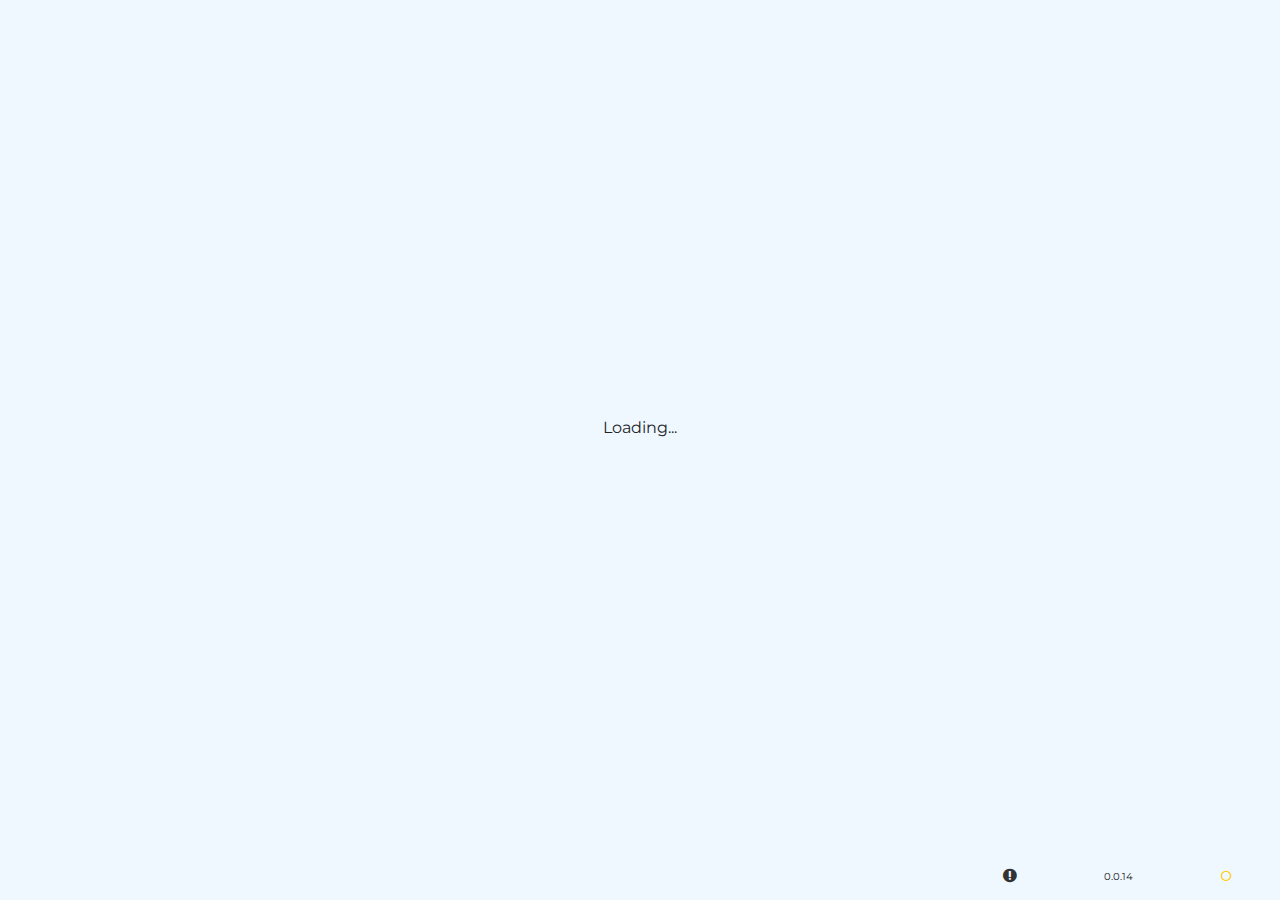
==== public/index.html @ fb3a2961 "- Got rid of unused buttonHomeHeader &  divSmallPadding classes - Fixed the Home button so that it i" ====
<!DOCTYPE html>
<html lang="en">
  <head>
      <title>daeflor checklist</title>
  
      <meta charset="utf-8">
      <meta name="viewport" content="width=device-width, initial-scale=1">
      <meta name="theme-color" content="#404040">
    
      <link rel="manifest" href="./manifest.json">
    
      <!-- Material Design icon font -->
      <link href="https://fonts.googleapis.com/icon?family=Material+Icons" rel="stylesheet">   
      <!--TODO Replace all FontAwesome icons with Material icons
          TODO Limit it to only download necessary icons, if possible
      -->

      <link href="https://fonts.googleapis.com/css?family=Montserrat&display=block" rel="stylesheet">

      <link rel='stylesheet' type='text/css' href='Libraries/font-awesome-4.7.0/css/font-awesome.min.css'>
      <link rel='stylesheet' type='text/css' href='Libraries/bootstrap.min.css'>
      <link rel='stylesheet' type='text/css' href='Styles/style_new.css?version=0.0.4'>

      <!-- update the version number as needed -->
      <script defer src="/__/firebase/6.2.4/firebase-app.js"></script>
      <!-- include only the Firebase features as you need -->
      <script defer src="/__/firebase/6.2.4/firebase-auth.js"></script>
      <!-- <script defer src="/__/firebase/6.2.4/firebase-database.js"></script>
      <script defer src="/__/firebase/6.2.4/firebase-messaging.js"></script>
      <script defer src="/__/firebase/6.2.4/firebase-storage.js"></script> -->
      <!-- initialize the SDK after all desired features are loaded -->
      <script defer src="/__/firebase/init.js"></script>

      <script src="https://cdn.firebase.com/libs/firebaseui/4.0.0/firebaseui.js"></script>
      <link type="text/css" rel="stylesheet" href="https://cdn.firebase.com/libs/firebaseui/4.0.0/firebaseui.css" />
    
      <script src='Libraries/jquery-3.2.1.slim.js'></script>
      <script src='Libraries/popper.min.js'></script>
      <script src='Libraries/bootstrap.min.js'></script>
    
      <script src='Scripts/Utilities/Utilities.js'></script>
      <script src='Scripts/Utilities/ChecklistUtilities.js'></script>
      <script src='Scripts/StandardTemplates.js'></script>
      <script src='Scripts/CustomTemplates.js'></script>
      <script src='Scripts/DebugUtilities.js'></script>
      <script src='Scripts/StorageManager.js'></script>
      <script src='Scripts/Model.js'></script>
      <script src='Scripts/View.js'></script>
      <script src='Scripts/ViewRenderer.js'></script>
      <script src='Scripts/ListController.js'></script>
      <script src='Scripts/AppController.js'></script>
  </head>
  <body>
    <div id='divChecklistBody'>

        <div id='divLoadingScreen'>
          Loading...
        </div>

      <div id='divAuthScreen' hidden='true'>
        <div id="firebaseui-auth-container"></div>
      </div>

      <div id='divHomeScreen' hidden='true'>
        <div class='divHeader' id='divHomeHeader'>
          <button id='buttonSignOut' type='button'>
            <i class="material-icons">exit_to_app</i>
          </button>     
          TraveLists
        </div>
        <div class='divListElements' id='divHomeScreenListElements'></div>
        <div class='newRow' id='newListRow'>
          <button class='buttonNewRow' id='buttonAddList' type='button'>
            <i class="material-icons iconNewRow">add_box</i>
          </button>                  
        </div>
      </div>  
    
      <div id='divListScreen' hidden='true'>
  
        <div class='container-fluid'>  <!--TODO Does this still need to be fluid and is it still necessary to use rows?-->
      
          <div class='row divHeader' id='divListHeader'>
            <div class='col-1'>
              <a id='buttonHome' type='button' href='#travel'> 
                <i class="material-icons">home</i>
              </a>  
            </div>
            <div class='col-4' id='headerCurrentListName'></div>
          </div>
    
        </div>
    
        <div>
          <div class='divListElements' id='divListScreenListElements'></div>
          <div class='newRow' id='newListItemRow'>
              <button class='buttonNewRow' id='buttonAddRow' type='button'>
                  <i class="material-icons iconNewRow">add_box</i>
              </button>
          </div>
        </div>  
  
      </div>
    
      <div id='divDebug' class='debug container-fluid'>
        <div class='row'>
          <button id='buttonTest' class='col-1' type='button' hidden='true'>
            <i class='fa fa-exclamation-circle'></i>
          </button>
          <div id='versionNumber' class='col-1' hidden='true'>
            version #
          </div>
          <button id='buttonDebug' class='col-1' type='button'>
            <i class='fa fa-genderless'></i>
          </button>
        </div>
      </div>
    
    </div>   
  </body>
</html>
---- public/Styles/style_new.css ----
/** General **/

html {
    height: 100%;
}

body {
    font-family: 'Montserrat',system-ui,sans-serif;

    background-color: aliceblue;

    height: 100%;
}

a, a:visited, a:hover {
    color: black;
}

textarea
{
    background-color: bisque;

    min-height: 30px;
    max-height: 30px;
} 

/* Most utlity buttons use the same backgroundcolor and border. Any exceptions set these options explicitly. */
button {
    padding-left: .75rem;
    padding-right: .75rem;
    padding-top: .5rem;
    padding-bottom: .5rem;

    /* border-left-width: 3px; */
    border-right-width: 2px;
    /* border-top-width: 3px; */
    border-bottom-width: 2px;

    border-style: outset;

    border-radius: .25rem;

    background-color: #EFDEB4;

    line-height: 1.25;

    white-space: nowrap; 
    overflow: hidden;
    text-overflow: ellipsis;
}

/** Bootstrap **/

/*TODO would be nice to be able to affect different popover bodies separately*/
.popover-body {
    padding-left: 2px;
    padding-right: 2px;
    padding-top: 2px;
    padding-bottom: 2px;  

    background-color: #E7F3FF;
}

/* Due to some weird Bootstrap behavior, need to use a class that contains 'popover' but isn't exactly 'popover' for buttons within the popover. Otherwise the popover disappears when the buttons are selected.*/ 
.popoverElement {}

.collapsing {
    transition: height .1s;
}

/** Header Rows **/

/* TODO Border Width is stated explicitly more than seems necessary throughout this stylesheet. */
.divHeader {
    /* border-left-width: 0px;
    border-right-width: 0px;
    border-top-width: 2px; */

    border-bottom-width: 1px;
    border-bottom-style: outset;
    border-bottom-color: white;

    align-items: center;

    /*TODO This probably shouldn't be absolute*/
    height: 45px; 

    background-color: #333333;
    
    color: white;
    text-shadow: 1px 1px 10px black;
}

#divHomeHeader {
    padding-left: 25px;

    display: flex;
    flex-direction: row;
    justify-content: left;

    font-size: 1.1rem;
}

#buttonHome {
    /* padding-left: 6px;
    padding-top: 6px; */
    
    background-color:inherit;

    color:white;

    -webkit-appearance: none;

    display: flex;
}  /*TODO Unclear why, as a class ruleset, this doesn't take precedence over the 'a' style ruleset, 
    but once the app navigation flow is updated and uses 'buttons' instead of 'a' tags, 
    it should no longer be an issue. */

#buttonSignOut {
    padding-top: 3px;
    padding-bottom: 0px;
    
    background-color:inherit;

    color:white;

    border-width: 0px;
}

#headerCurrentListName {
    padding-left: 10px;
    padding-right: 0px;
    padding-top: 5px;
    padding-bottom: 0px; 
    
    white-space: nowrap; 
    overflow: hidden;
    text-overflow: ellipsis;
}

.divQuantityHeader {
    padding-left: 0px;
    padding-right: 0px;
    padding-top: 0px;
    padding-bottom: 0px;    

    /* background-color: lavenderblush; */
    background-color: inherit;

    text-align: center;

    font-size: .9rem;
}

/** Item & List Rows **/

#divChecklistBody {
    height: 100%;
}

.divItemRow {
    border-left-width: 0px;
    border-right-width: 0px;
    border-top-width: 1px;
    border-bottom-width: 1px;

    border-color: black;
    border-style: solid;

    background-color: inherit;

    align-items: center;
    justify-content: center;
}

.divItemName {
    padding-left: 6px;
    padding-right: 6px;
    padding-top: 6px;
    padding-bottom: 6px;  
}

/*TODO This should be renamed and re-organized*/
.divListToggleName {
    margin-top: 10px;
    margin-bottom: 10px;
}

.buttonNameToggle {
    padding-left: 5px;
    padding-right: 1px;
    padding-top: 1px;
    padding-bottom: 1px;  

    /* border-color: #4d4d4d; */
    
    text-align: left;
   
    width: 100%;
    height: 30px;

    font-size: 0.9rem;
}

.buttonListToggle {
    border-left-width: 0px;
    border-right-width: 2px;
    border-top-width: 0px;
    border-bottom-width: 2px;
    
    border-style: inset;

    background-color: aliceblue;
}

.buttonListItemToggle {     
    border-left-width: 1px;
    border-right-width: 3px;
    border-top-width: 1px;
    border-bottom-width: 3px;

    border-style: solid;

    background-color: #edf7f7;
}

/** Quantity Toggles **/

.buttonQuantity {
    padding-left: 0.25rem;
    padding-right: 0.25rem;
    padding-top: 0.25rem;
    padding-bottom: 0.25rem;

    border-width: 1px;
    border-style: ridge;
    border-color: #EFDEB4;

    /* background-color: burlywood; */
    background-color: #EFDEB4;

    text-align: center;
    line-height: normal;

    color: black;

    display: inline-block;
    width: 50%; 

    /* Setting overflow: hidden causes the position of the element to move slightly, which causes more issues in this case than is worth it.
    /* white-space: nowrap; 
    overflow: hidden;
    text-overflow: ellipsis; */
}

.buttonClear {
    padding-left: 8px;
    padding-right: 8px;
    padding-top: 8px;
    padding-bottom: 8px;  
    
    margin: 2px;
}

/** Settings Views **/

.divSettingsWrapper {
    padding-left: 5px;
    padding-right: 5px;
    padding-top: 5px;
    padding-bottom: 5px;  
    
    border-left-width: 0px;
    border-right-width: 0px;
    border-top-width: 1px;
    border-bottom-width: 0px; 
    
    border-color: black;
    border-style: solid;
}

.divSettingsWrapperRow {
    margin-right: 0px;
}

.divListSettingsWrapperRow {
    justify-content: center;
}

.divEditName {
    padding-left: 25px;
    
    display: flex;
    align-items: center; 
} 

/** Home Screen **/

.buttonNavigateToList {
    padding-left: 8px;
    padding-right: 8px;
    padding-top: 4px;
    padding-bottom: 4px;   

    border-left-width: 0px;
    border-top-width: 0px;
    
    /*background-color: #EFDEB4; /* rgb(248, 242, 227) is also good */
}

/** New List/Row Section **/

/* The New Item button might be better left centered with a light background */
.newRow {
    /* padding-left: 20px;
    padding-right: 4px; */
    padding-top: 8px;
    padding-bottom: 8px;  

    border-left-width: 0px;
    border-right-width: 0px;
    border-top-width: 1px;
    border-bottom-width: 1px;

    border-color: black;
    border-style: solid;

    background-color: #333333;

    display: flex;
    justify-content: center;
    margin-left: -15px;

    height: 45px;
}

/** Experimental & In Progress **/

.divListToggleWrapper {
    margin-right: 0px;
    margin-left: 0px;
}

.toggleQuantityHeader {
    /* padding-left: 8px;
    padding-right: 8px; */
    padding-top: 3px;
    /* padding-bottom: 3px;   */

    border-left-width: 0px;
    border-right-width: 0px;
    border-top-width: 0px;
    border-bottom-width: 1px;

    border-color: white;
    border-style: outset;
    border-radius: .25rem;

    display: inline-block;
    width:65%;
    height:100%;
}

.toggleSmallIcon {
    padding-top: 8px;
    padding-bottom: 0px;
}

.iconHeader {
    color:white;
}

.iconNewRow {
    color:#333333;
    background-color: white;
    border-radius: 5px;
    font-size: 18px;
}

.divListItemModifier {
    padding-left: 0px;
    padding-right: 0px;
    
    text-align: center;
    line-height: normal;
}

.divListElements {
    /* overflow-y: 'hidden'; */
    overflow: scroll;
    /* max-height: 86.25vh; Temporarily lowering this value for the new (but likely TEMP) debug row. */ 
    max-height: 81.75vh;
    /* max-height: 77.5vh; */
    /* width: 100%;   */
    /* white-space: nowrap; */
}

.buttonNewRow {
    padding-left: 6px;
    padding-right: 6px;
    padding-top: 0px;
    padding-bottom: 0px;  

    border-left-width: 0px;
    border-right-width: 0px;
    border-top-width: 0px;
    border-bottom-width: 1px;
    border-color: white;
    
    background-color:inherit;

    display: flex;
    flex-direction: column;
    justify-content: center;
}

.debug {
    padding-left: 0px;
    padding-right: 0px;
    padding-top: 0px;
    padding-bottom: 0px;  

    height: 30px;

    /* text-align: right; */
    /* justify-content: right; */
}

.debug .row {
    justify-content: flex-end;
    margin-right: 0px;

    height: 100%;
}

#versionNumber {
    padding: inherit;

    font-size: .6rem;

    align-self: center;

    text-align: center;
}

.debug button {
    /* padding: inherit; */
    padding-left: 0px;
    padding-right: 0px;
    padding-top: 0px;
    padding-bottom: 3px;

    border-left-width: 0px;
    border-right-width: 0px;
    border-top-width: 0px;
    border-bottom-width: 0px;

    background-color:inherit;

    color: green;

    /* align-self: center; */
}

#buttonTest {
    color: #333333;
}

.disallowBrowserRefresh {
    overscroll-behavior-y: contain;
}

#divLoadingScreen {
    display: flex;
    flex-direction: column;
    height: 95%;

    text-align: center;

    justify-content: center;
}

#divDebug {
    display: flex;
    flex-direction: column;
    height: 5%;
}

#divAuthScreen {
    display: flex;
    flex-direction: column;
    height: 95%;

    justify-content: center;
}

#firebaseui-auth-container > .firebaseui-id-page-callback {
    background-color: aliceblue;
    min-height: 0;

    display: flex;
    flex-direction: column;
    width: 50%;

    justify-content: center;
}

#firebaseui-auth-container .firebaseui-callback-indicator-container {
    height: 0;
}
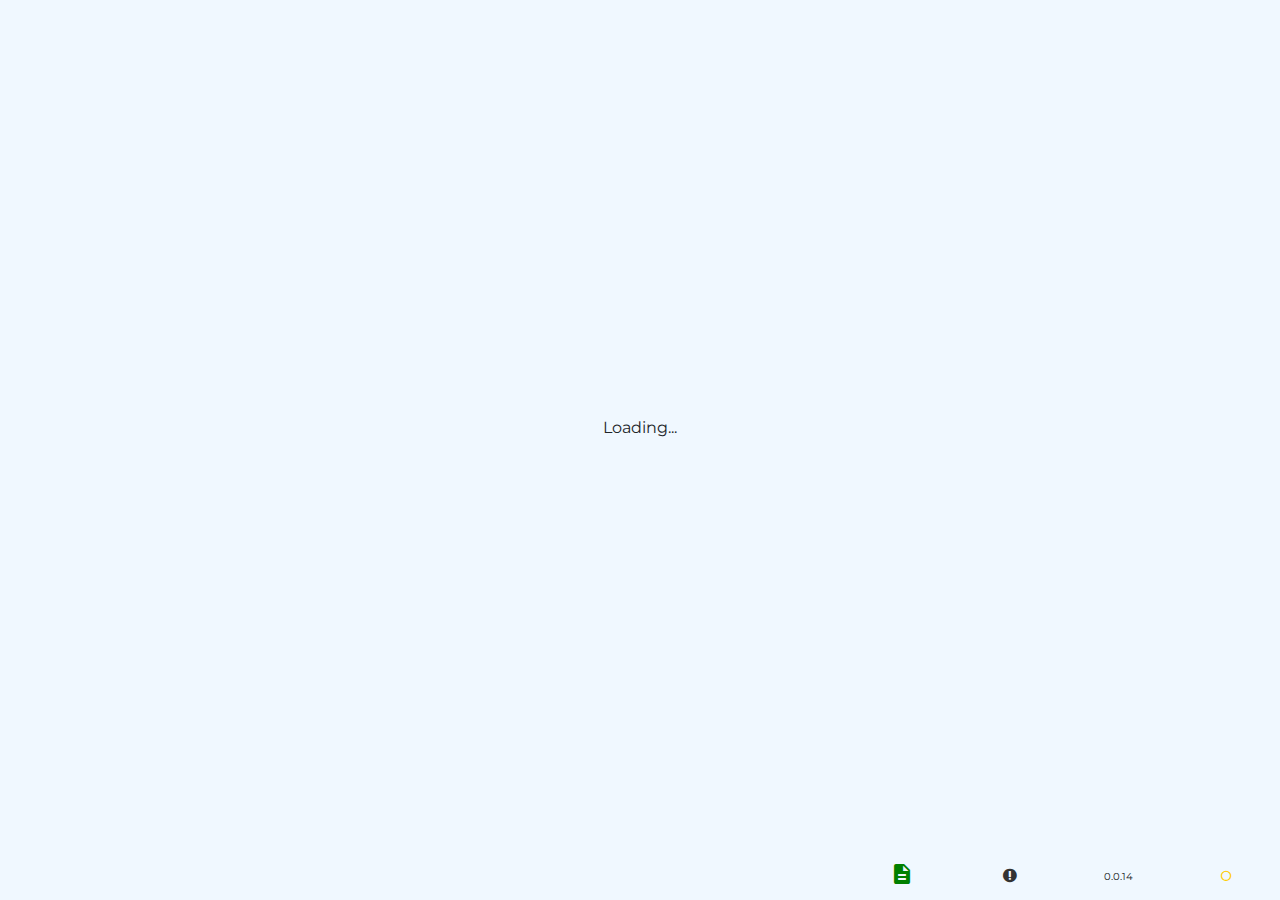
==== commit bb0e3676: "WIP: Added a temp button to clear all quantity values for all lists - Note: Currently List balance w" ====
--- a/public/index.html
+++ b/public/index.html
@@ -86,7 +86,7 @@
                 <i class="material-icons">home</i>
               </a>  
             </div>
-            <div class='col-4' id='headerCurrentListName'></div>
+            <div class='col-4' id='divListTitle'></div>
           </div>
     
         </div>
@@ -104,6 +104,9 @@
     
       <div id='divDebug' class='debug container-fluid'>
         <div class='row'>
+          <button id='buttonClearQuantitiesForAllLists' class='col-1' type='button'> 
+              <i class="material-icons">description</i>
+          </button>  
           <button id='buttonTest' class='col-1' type='button' hidden='true'>
             <i class='fa fa-exclamation-circle'></i>
           </button>
--- a/public/Styles/style_new.css
+++ b/public/Styles/style_new.css
@@ -127,7 +127,7 @@
     border-width: 0px;
 }
 
-#headerCurrentListName {
+#divListTitle {
     padding-left: 10px;
     padding-right: 0px;
     padding-top: 5px;
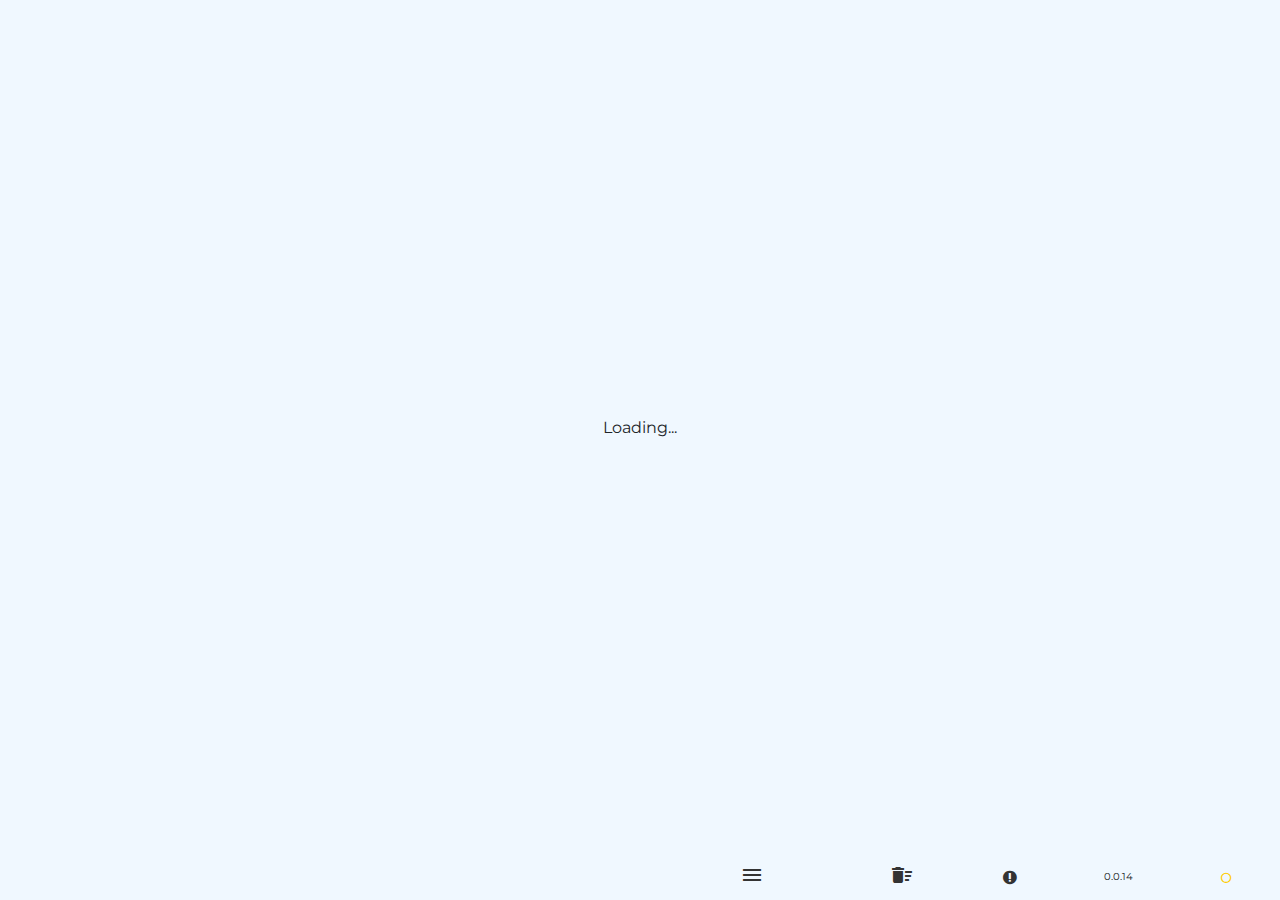
==== commit 2d009f8f: "- Now have two separate button for clearing data accross lists: 1) Clear all quantities except 'need" ====
--- a/public/index.html
+++ b/public/index.html
@@ -16,23 +16,11 @@
       -->
 
       <link href="https://fonts.googleapis.com/css?family=Montserrat&display=block" rel="stylesheet">
+      <link type="text/css" rel="stylesheet" href="https://cdn.firebase.com/libs/firebaseui/4.0.0/firebaseui.css" />
 
       <link rel='stylesheet' type='text/css' href='Libraries/font-awesome-4.7.0/css/font-awesome.min.css'>
       <link rel='stylesheet' type='text/css' href='Libraries/bootstrap.min.css'>
       <link rel='stylesheet' type='text/css' href='Styles/style_new.css?version=0.0.4'>
-
-      <!-- update the version number as needed -->
-      <script defer src="/__/firebase/6.2.4/firebase-app.js"></script>
-      <!-- include only the Firebase features as you need -->
-      <script defer src="/__/firebase/6.2.4/firebase-auth.js"></script>
-      <!-- <script defer src="/__/firebase/6.2.4/firebase-database.js"></script>
-      <script defer src="/__/firebase/6.2.4/firebase-messaging.js"></script>
-      <script defer src="/__/firebase/6.2.4/firebase-storage.js"></script> -->
-      <!-- initialize the SDK after all desired features are loaded -->
-      <script defer src="/__/firebase/init.js"></script>
-
-      <script src="https://cdn.firebase.com/libs/firebaseui/4.0.0/firebaseui.js"></script>
-      <link type="text/css" rel="stylesheet" href="https://cdn.firebase.com/libs/firebaseui/4.0.0/firebaseui.css" />
     
       <script src='Libraries/jquery-3.2.1.slim.js'></script>
       <script src='Libraries/popper.min.js'></script>
@@ -104,11 +92,14 @@
     
       <div id='divDebug' class='debug container-fluid'>
         <div class='row'>
-          <button id='buttonClearQuantitiesForAllLists' class='col-1' type='button'> 
-              <i class="material-icons">description</i>
-          </button>  
+          <button id='buttonClearQuantitiesExceptNeededForAllLists' class='col-1' type='button'>
+            <i class="debugIcon material-icons">menu_open</i>
+        </button>
+          <button id='buttonClearQuantitiesForAllLists' class='col-1' type='button'>
+              <i class="debugIcon material-icons">delete_sweep</i>
+          </button>
           <button id='buttonTest' class='col-1' type='button' hidden='true'>
-            <i class='fa fa-exclamation-circle'></i>
+            <i class='debugIcon fa fa-exclamation-circle'></i>
           </button>
           <div id='versionNumber' class='col-1' hidden='true'>
             version #
@@ -119,6 +110,20 @@
         </div>
       </div>
     
-    </div>   
+    </div> 
+    
+     <!-- update the version number as needed -->
+     <script src="/__/firebase/7.5.0/firebase-app.js"></script>
+     <!-- include only the Firebase features as you need -->
+     <script defer src="/__/firebase/7.5.0/firebase-auth.js"></script>
+     <!-- <script defer src="/__/firebase/6.2.4/firebase-database.js"></script>
+     <script defer src="/__/firebase/6.2.4/firebase-messaging.js"></script>
+     <script defer src="/__/firebase/6.2.4/firebase-storage.js"></script> -->
+     <script src="/__/firebase/7.5.0/firebase-firestore.js"></script>
+     <!-- initialize the SDK after all desired features are loaded -->
+     <script defer src="/__/firebase/init.js"></script>
+
+     <script src="https://cdn.firebase.com/libs/firebaseui/4.0.0/firebaseui.js"></script>
+
   </body>
 </html>--- a/public/Styles/style_new.css
+++ b/public/Styles/style_new.css
@@ -335,6 +335,10 @@
 }
 
 /** Experimental & In Progress **/
+
+.debugIcon {
+    color: #333333;
+}
 
 .divListToggleWrapper {
     margin-right: 0px;
@@ -448,7 +452,7 @@
     padding-left: 0px;
     padding-right: 0px;
     padding-top: 0px;
-    padding-bottom: 3px;
+    padding-bottom: 0px;/*3px;*/
 
     border-left-width: 0px;
     border-right-width: 0px;
@@ -460,10 +464,6 @@
     color: green;
 
     /* align-self: center; */
-}
-
-#buttonTest {
-    color: #333333;
 }
 
 .disallowBrowserRefresh {
